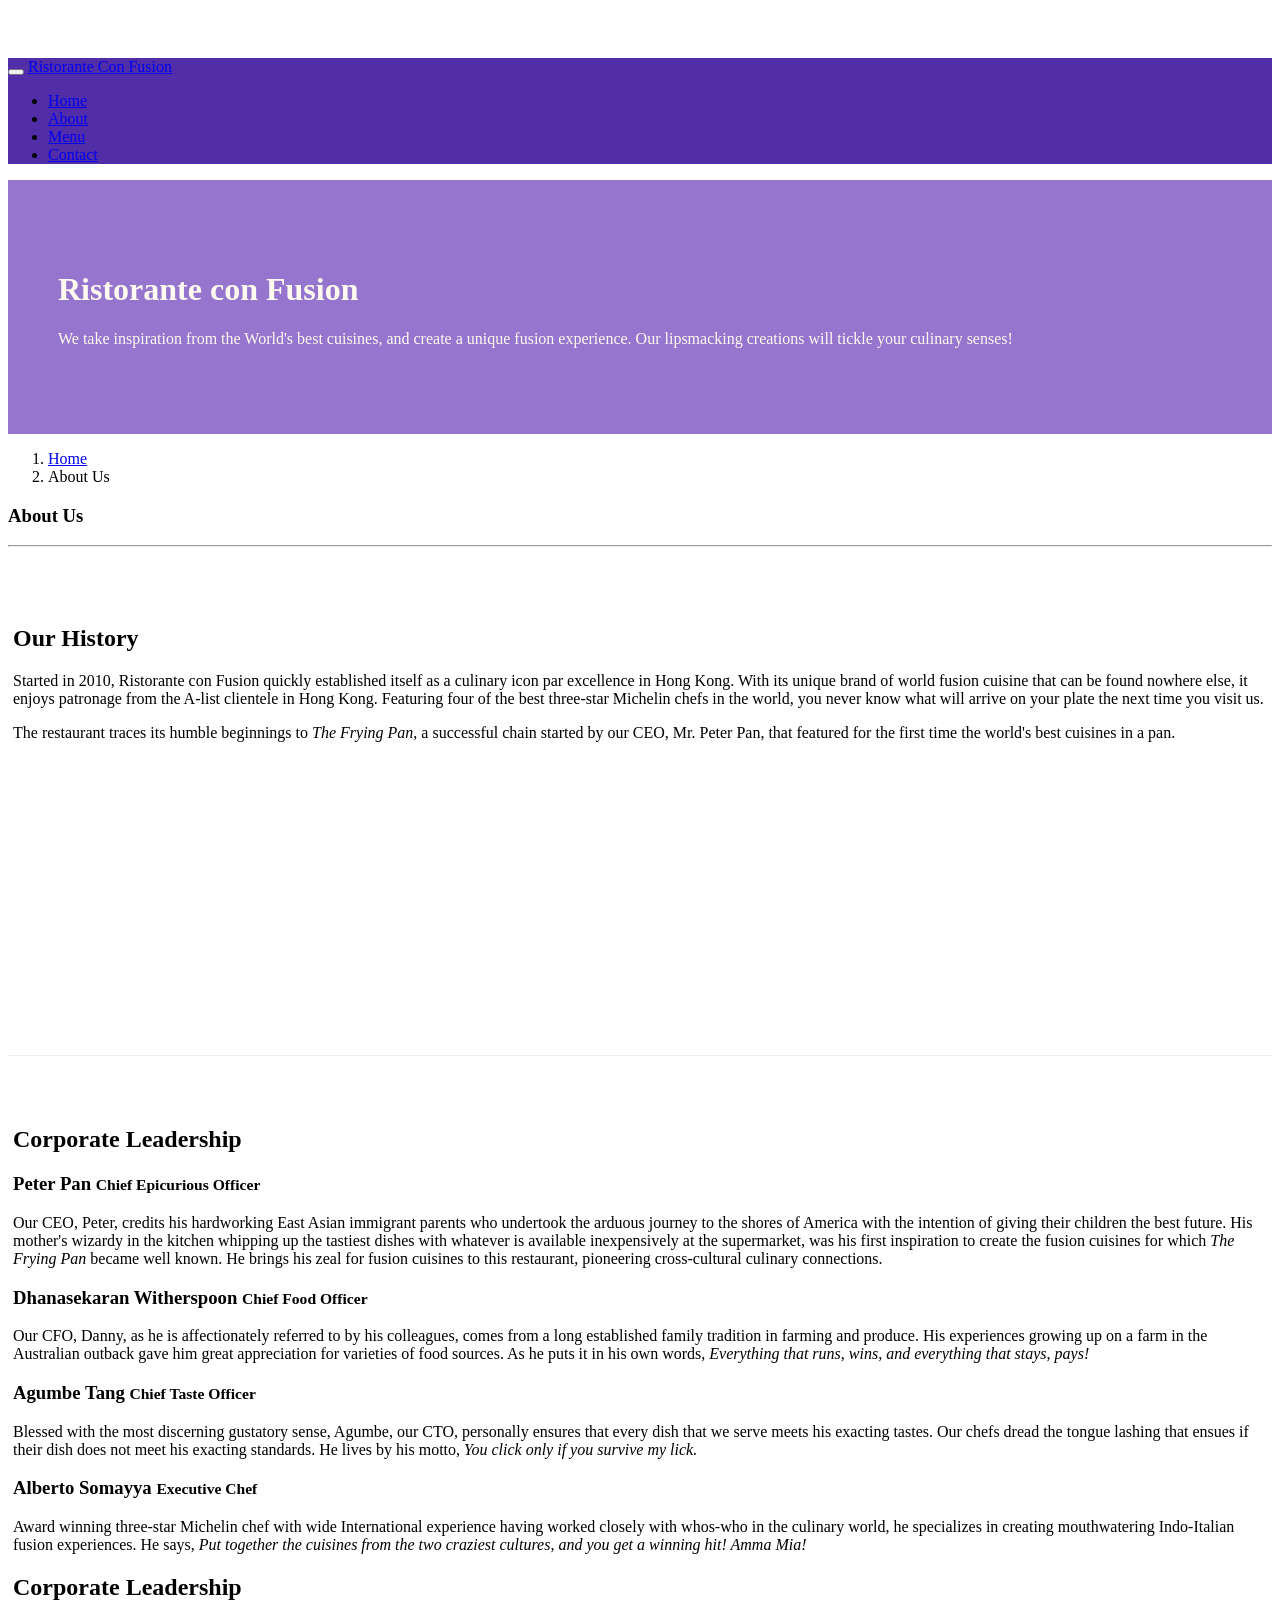
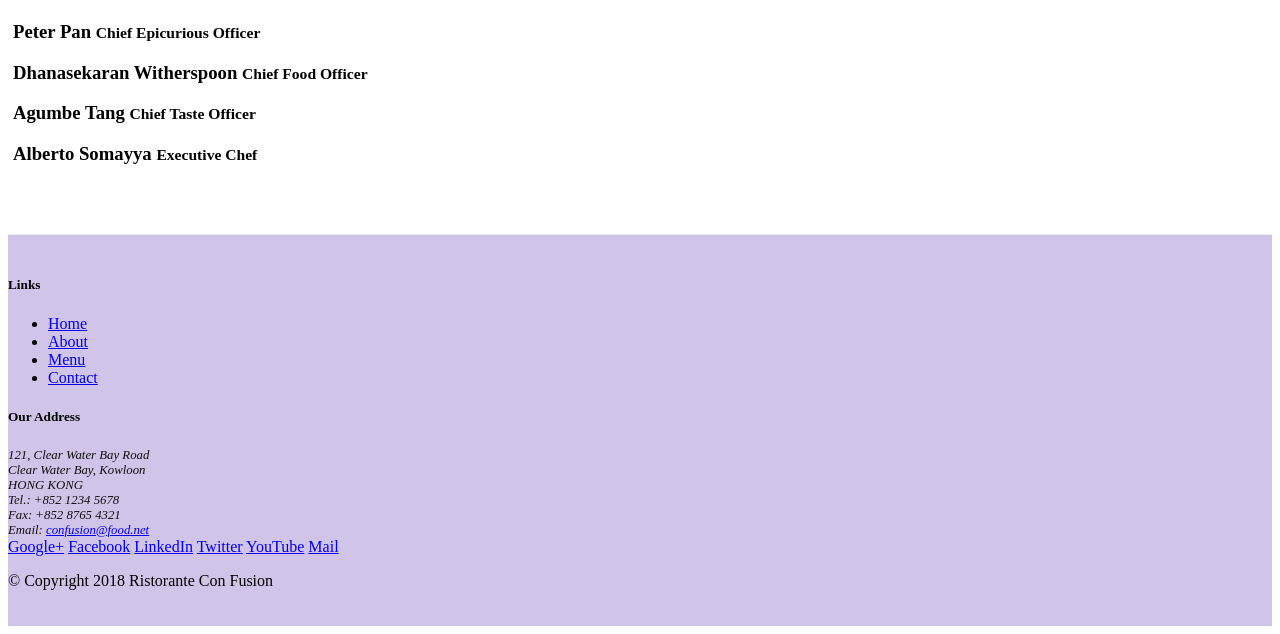
==== aboutus.html @ 1fb1923d "Navbar and breadcrumbs" ====
﻿<!DOCTYPE html>
<html lang="en">

<head>
    <!-- Required meta tags always come first -->
    <meta charset="utf-8">
    <meta name="viewport" content="width=device-width, initial-scale=1, shrink-to-fit=no">
    <meta http-equiv="x-ua-compatible" content="ie=edge">

    <!-- Bootstrap CSS -->
    <link rel="stylesheet" href="node_modules/bootstrap/dist/css/bootstrap.min.css">
    <link rel="stylesheet" href="css/styles.css">
    <title>Ristorante Con Fusion: About Us</title>

</head>

<body>
    <nav class="navbar navbar-dark navbar-expand-sm fixed-top">
        <div class="container">
            <button class="navbar-toggler" type="button" data-toggle="collapse" data-target="#Navbar">
                <span class="navbar-toggler-icon"></span>
            </button>
            <a class="navbar-brand mr-auto" href="./index.html">Ristorante Con Fusion</a>
            <div class="collapse navbar-collapse" id="Navbar">
                <ul class="navbar-nav mr-auto">
                    <li class="nav-item"><a class="nav-link" href="./index.html">Home</a></li>
                    <li class="nav-item active"><a class="nav-link" href="#">About</a></li>
                    <li class="nav-item"><a class="nav-link" href="#">Menu</a></li>
                    <li class="nav-item"><a class="nav-link" href="#">Contact</a></li>
                </ul>
            </div>
        </div>
    </nav>

    <header class="jumbotron">
        <div class="container">
            <div class="row row-header">
                <div class="col-12  col-sm-6 ">
                    <h1>Ristorante con Fusion</h1>
                    <p>We take inspiration from the World's best cuisines, and create a unique fusion experience. Our lipsmacking creations will tickle your culinary senses!</p>
                </div>
                <div class="col-12 col-sm">
                </div>
            </div>
        </div>
    </header>

    <div class="container">
        <div class="row">
            <ol class="col-12 breadcrumb">
                <li class="breadcrumb-item"><a href="./index.html">Home</a></li>
                <li class="breadcrumb-item active">About Us</li>
            </ol>
            <div class="col-12">
                <h3>About Us</h3>
                <hr>
            </div>
        </div>

        <div class="row row-content">
            <div class="col-sm-6">
                <h2>Our History</h2>
                <p>Started in 2010, Ristorante con Fusion quickly established itself as a culinary icon par excellence in Hong Kong. With its unique brand of world fusion cuisine that can be found nowhere else, it enjoys patronage from the A-list clientele in Hong Kong.  Featuring four of the best three-star Michelin chefs in the world, you never know what will arrive on your plate the next time you visit us.</p>
                <p>The restaurant traces its humble beginnings to <em>The Frying Pan</em>, a successful chain started by our CEO, Mr. Peter Pan, that featured for the first time the world's best cuisines in a pan.</p>
            </div>
            <div>
            </div>
        </div>


        <div class="row row-content align-items-center ">
            <div class="d-none d-md-block d-lg-block d-xl-block col-lg-12 ">
                <h2>Corporate Leadership</h2>
                <h3>Peter Pan <small>Chief Epicurious Officer</small></h3>
                <p>Our CEO, Peter, credits his hardworking East Asian immigrant parents who undertook the arduous journey to the shores of America with the intention of giving their children the best future. His mother's wizardy in the kitchen whipping up the tastiest dishes with whatever is available inexpensively at the supermarket, was his first inspiration to create the fusion cuisines for which <em>The Frying Pan</em> became well known. He brings his zeal for fusion cuisines to this restaurant, pioneering cross-cultural culinary connections.</p>
                <h3>Dhanasekaran Witherspoon <small>Chief Food Officer</small></h3>
                <p>Our CFO, Danny, as he is affectionately referred to by his colleagues, comes from a long established family tradition in farming and produce. His experiences growing up on a farm in the Australian outback gave him great appreciation for varieties of food sources. As he puts it in his own words, <em>Everything that runs, wins, and everything that stays, pays!</em></p>
                <h3>Agumbe Tang <small>Chief Taste Officer</small></h3>
                <p>Blessed with the most discerning gustatory sense, Agumbe, our CTO, personally ensures that every dish that we serve meets his exacting tastes. Our chefs dread the tongue lashing that ensues if their dish does not meet his exacting standards. He lives by his motto, <em>You click only if you survive my lick.</em></p>
                <h3>Alberto Somayya <small>Executive Chef</small></h3>
                <p>Award winning three-star Michelin chef with wide International experience having worked closely with whos-who in the culinary world, he specializes in creating mouthwatering Indo-Italian fusion experiences. He says, <em>Put together the cuisines from the two craziest cultures, and you get a winning hit! Amma Mia!</em></p>
            </div>
            <div class="d-block d-sm-none">
                <h2>Corporate Leadership</h2>
                <h3>Peter Pan <small>Chief Epicurious Officer</small></h3>
                <h3>Dhanasekaran Witherspoon <small>Chief Food Officer</small></h3>
                <h3>Agumbe Tang <small>Chief Taste Officer</small></h3>
                <h3>Alberto Somayya <small>Executive Chef</small></h3>
            </div>
        </div>

    </div>

    <footer class="footer">
        <div class="container">
            <div class="row">
                <div class="col-4 offset-1 col-sm-2">
                    <h5>Links</h5>
                    <ul class="list-unstyled">
                        <li><a href="./index.html">Home</a></li>
                        <li><a href="#">About</a></li>
                        <li><a href="#">Menu</a></li>
                        <li><a href="#">Contact</a></li>
                    </ul>
                </div>
                <div class="col-7 col-sm-5">
                    <h5>Our Address</h5>
                    <address>
                        121, Clear Water Bay Road<br>
                        Clear Water Bay, Kowloon<br>
                        HONG KONG<br>
                        Tel.: +852 1234 5678<br>
                        Fax: +852 8765 4321<br>
                        Email: <a href="mailto:confusion@food.net">confusion@food.net</a>
                    </address>
                </div>
                <div class="col-12 col-sm-4 align-self-center">
                    <div class="text-center">
                        <a href="http://google.com/+">Google+</a>
                        <a href="http://www.facebook.com/profile.php?id=">Facebook</a>
                        <a href="http://www.linkedin.com/in/">LinkedIn</a>
                        <a href="http://twitter.com/">Twitter</a>
                        <a href="http://youtube.com/">YouTube</a>
                        <a href="mailto:">Mail</a>
                    </div>
                </div>
            </div>
            <div class="row justify-content-center">
                <div class="col-auto">
                    <p>© Copyright 2018 Ristorante Con Fusion</p>
                </div>
            </div>
        </div>
    </footer>

</body>

</html>
---- css/styles.css ----
.row-header {
    margin: 0px auto;
    padding: 0px 0px 0px 0px;
}

.row-content {
    margin: 0px auto;
    padding: 50px 5px 50px 5px;
    border-bottom: 1px ridge;
    min-height: 400px 
    
}

.footer {
    background-color: #D1C4E9;
    margin: 0px auto;
    padding: 20px 0px 20px 0px;
}

.jumbotron {
    padding: 70px 50px 70px 50px;
    margin: 0px auto;
    background: #9575CD;
    color: floralwhite;
}   



address {
    font-size: 80%;
    margin: 0px;
    color: #0f0f0f;
}


body{
    padding: 50px 0px 0px 0px;
    z-index: 0;
}

.navbar {
    background-color: #512DA8;
}
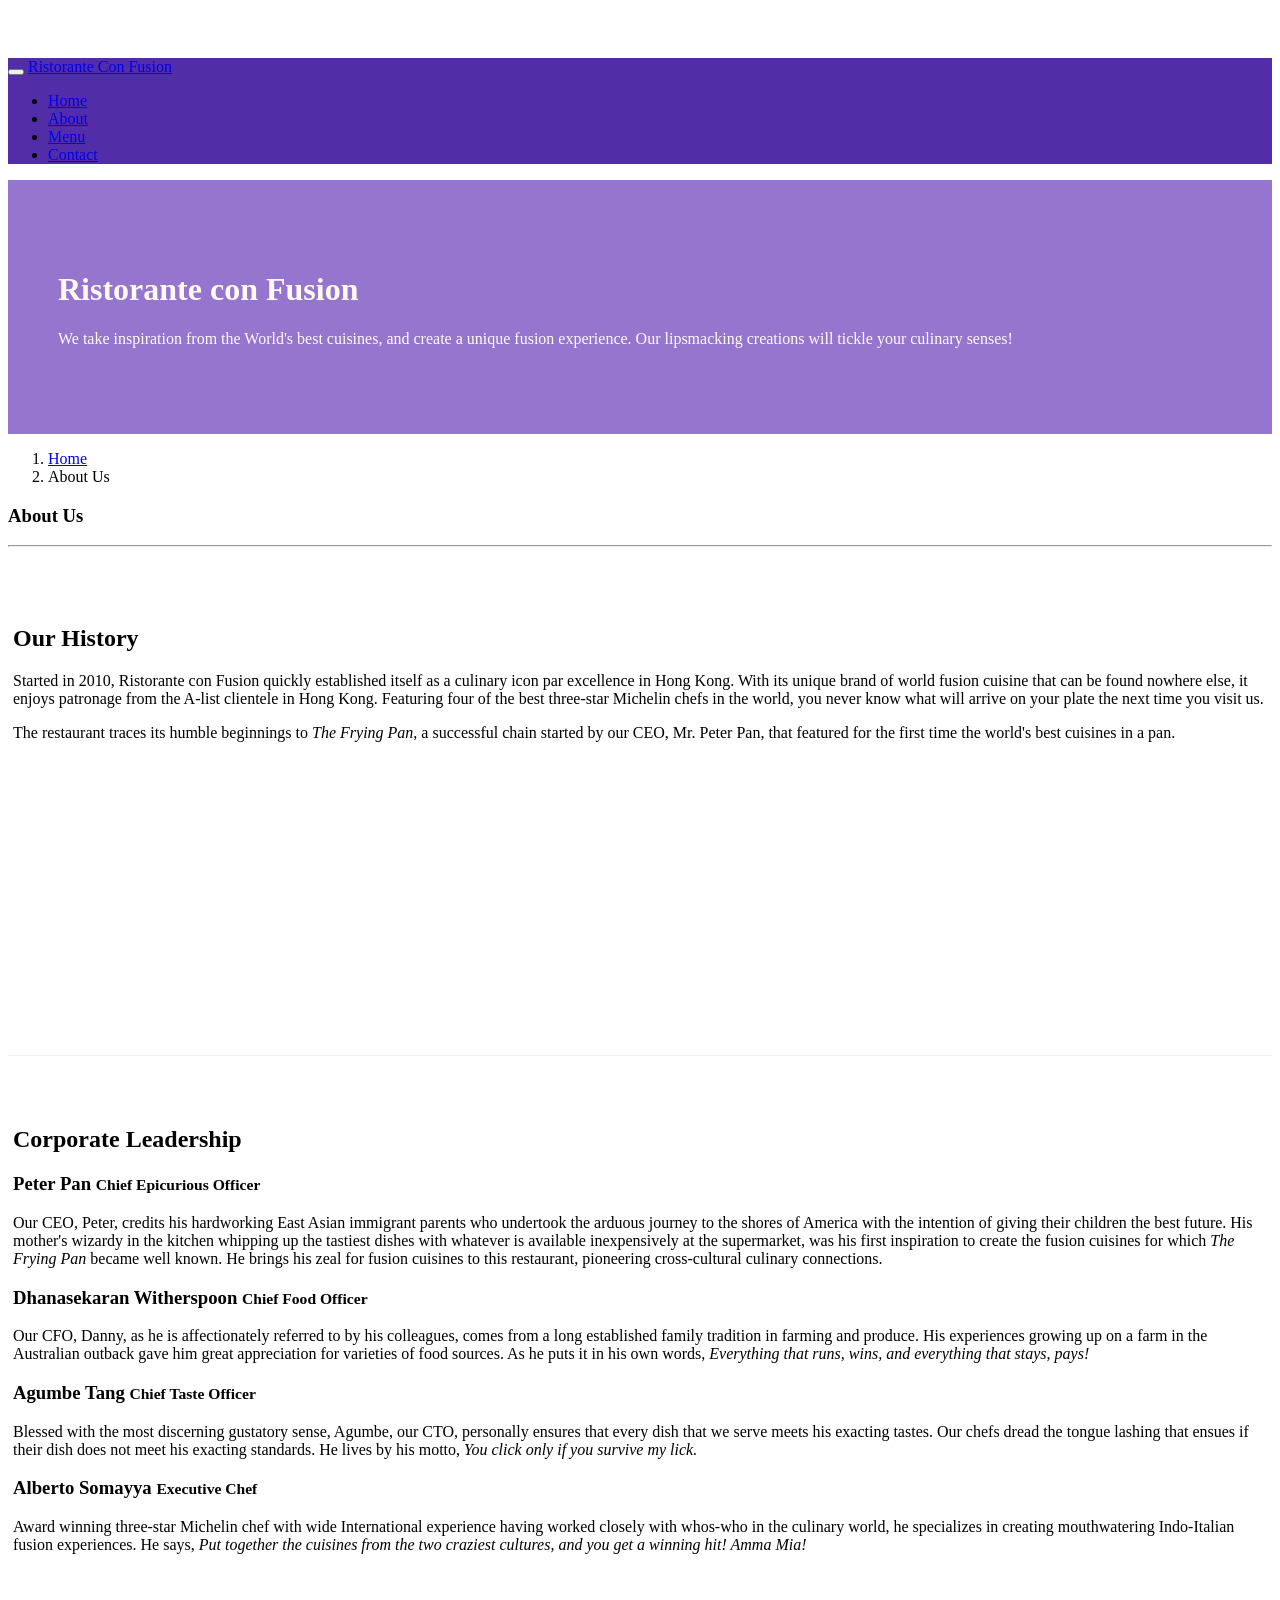
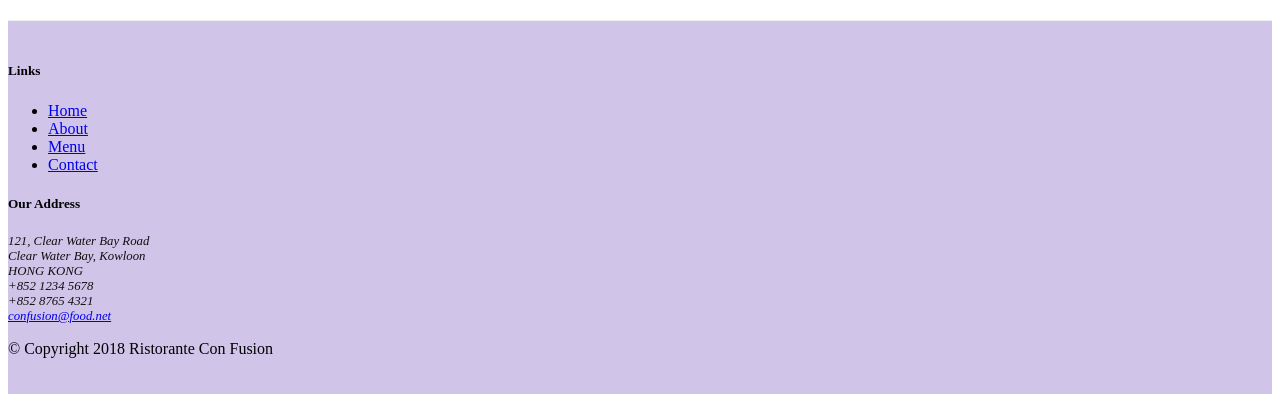
==== commit 46426d15: "Font Awesome and Bootstrap Social" ====
--- a/aboutus.html
+++ b/aboutus.html
@@ -9,13 +9,16 @@
 
     <!-- Bootstrap CSS -->
     <link rel="stylesheet" href="node_modules/bootstrap/dist/css/bootstrap.min.css">
+    <link rel="stylesheet" href="node_modules/font-awesome/css/font-awesome.min.css">
+    <link rel="stylesheet" href="node_modules/bootstrap-social/bootstrap-social.css">
     <link rel="stylesheet" href="css/styles.css">
     <title>Ristorante Con Fusion: About Us</title>
 
 </head>
 
 <body>
-    <nav class="navbar navbar-dark navbar-expand-sm fixed-top">
+
+    <nav class="navbar navbar-dark navbar-expand-sm  fixed-top">
         <div class="container">
             <button class="navbar-toggler" type="button" data-toggle="collapse" data-target="#Navbar">
                 <span class="navbar-toggler-icon"></span>
@@ -23,19 +26,21 @@
             <a class="navbar-brand mr-auto" href="./index.html">Ristorante Con Fusion</a>
             <div class="collapse navbar-collapse" id="Navbar">
                 <ul class="navbar-nav mr-auto">
-                    <li class="nav-item"><a class="nav-link" href="./index.html">Home</a></li>
-                    <li class="nav-item active"><a class="nav-link" href="#">About</a></li>
-                    <li class="nav-item"><a class="nav-link" href="#">Menu</a></li>
-                    <li class="nav-item"><a class="nav-link" href="#">Contact</a></li>
+                    <li class="nav-item"><a class="nav-link" href="./index.html"><span class="fa fa-home fa-larg"></span> Home</a></li>
+                    <li class="nav-item active"><a class="nav-link" href="#"><span class="fa fa-info fa-larg"></span> About</a></li>
+                    <li class="nav-item"><a class="nav-link" href="#"><span class="fa fa-list fa-lg"></span> Menu</a></li>
+                    <li class="nav-item"><a class="nav-link" href="#"><span class="fa fa-address-card fa-lg"></span> Contact</a></li>
                 </ul>
             </div>
+
+
         </div>
     </nav>
 
     <header class="jumbotron">
         <div class="container">
             <div class="row row-header">
-                <div class="col-12  col-sm-6 ">
+                <div class="col-12 col-sm-6">
                     <h1>Ristorante con Fusion</h1>
                     <p>We take inspiration from the World's best cuisines, and create a unique fusion experience. Our lipsmacking creations will tickle your culinary senses!</p>
                 </div>
@@ -51,41 +56,34 @@
                 <li class="breadcrumb-item"><a href="./index.html">Home</a></li>
                 <li class="breadcrumb-item active">About Us</li>
             </ol>
-            <div class="col-12">
+            <div class="col">
                 <h3>About Us</h3>
                 <hr>
             </div>
         </div>
 
-        <div class="row row-content">
-            <div class="col-sm-6">
+        <div class="row row-content ">
+            <div class="col-sm-6 col-md-6 col-xl-6">
                 <h2>Our History</h2>
                 <p>Started in 2010, Ristorante con Fusion quickly established itself as a culinary icon par excellence in Hong Kong. With its unique brand of world fusion cuisine that can be found nowhere else, it enjoys patronage from the A-list clientele in Hong Kong.  Featuring four of the best three-star Michelin chefs in the world, you never know what will arrive on your plate the next time you visit us.</p>
                 <p>The restaurant traces its humble beginnings to <em>The Frying Pan</em>, a successful chain started by our CEO, Mr. Peter Pan, that featured for the first time the world's best cuisines in a pan.</p>
             </div>
-            <div>
+            <div class="col-sm-6">
             </div>
         </div>
 
 
-        <div class="row row-content align-items-center ">
-            <div class="d-none d-md-block d-lg-block d-xl-block col-lg-12 ">
+        <div class="row row-content">
+            <div class="col">
                 <h2>Corporate Leadership</h2>
                 <h3>Peter Pan <small>Chief Epicurious Officer</small></h3>
-                <p>Our CEO, Peter, credits his hardworking East Asian immigrant parents who undertook the arduous journey to the shores of America with the intention of giving their children the best future. His mother's wizardy in the kitchen whipping up the tastiest dishes with whatever is available inexpensively at the supermarket, was his first inspiration to create the fusion cuisines for which <em>The Frying Pan</em> became well known. He brings his zeal for fusion cuisines to this restaurant, pioneering cross-cultural culinary connections.</p>
+                <p class="d-none d-sm-block">Our CEO, Peter, credits his hardworking East Asian immigrant parents who undertook the arduous journey to the shores of America with the intention of giving their children the best future. His mother's wizardy in the kitchen whipping up the tastiest dishes with whatever is available inexpensively at the supermarket, was his first inspiration to create the fusion cuisines for which <em>The Frying Pan</em> became well known. He brings his zeal for fusion cuisines to this restaurant, pioneering cross-cultural culinary connections.</p>
                 <h3>Dhanasekaran Witherspoon <small>Chief Food Officer</small></h3>
-                <p>Our CFO, Danny, as he is affectionately referred to by his colleagues, comes from a long established family tradition in farming and produce. His experiences growing up on a farm in the Australian outback gave him great appreciation for varieties of food sources. As he puts it in his own words, <em>Everything that runs, wins, and everything that stays, pays!</em></p>
+                <p class="d-none d-sm-block">Our CFO, Danny, as he is affectionately referred to by his colleagues, comes from a long established family tradition in farming and produce. His experiences growing up on a farm in the Australian outback gave him great appreciation for varieties of food sources. As he puts it in his own words, <em>Everything that runs, wins, and everything that stays, pays!</em></p>
                 <h3>Agumbe Tang <small>Chief Taste Officer</small></h3>
-                <p>Blessed with the most discerning gustatory sense, Agumbe, our CTO, personally ensures that every dish that we serve meets his exacting tastes. Our chefs dread the tongue lashing that ensues if their dish does not meet his exacting standards. He lives by his motto, <em>You click only if you survive my lick.</em></p>
+                <p class="d-none d-sm-block">Blessed with the most discerning gustatory sense, Agumbe, our CTO, personally ensures that every dish that we serve meets his exacting tastes. Our chefs dread the tongue lashing that ensues if their dish does not meet his exacting standards. He lives by his motto, <em>You click only if you survive my lick.</em></p>
                 <h3>Alberto Somayya <small>Executive Chef</small></h3>
-                <p>Award winning three-star Michelin chef with wide International experience having worked closely with whos-who in the culinary world, he specializes in creating mouthwatering Indo-Italian fusion experiences. He says, <em>Put together the cuisines from the two craziest cultures, and you get a winning hit! Amma Mia!</em></p>
-            </div>
-            <div class="d-block d-sm-none">
-                <h2>Corporate Leadership</h2>
-                <h3>Peter Pan <small>Chief Epicurious Officer</small></h3>
-                <h3>Dhanasekaran Witherspoon <small>Chief Food Officer</small></h3>
-                <h3>Agumbe Tang <small>Chief Taste Officer</small></h3>
-                <h3>Alberto Somayya <small>Executive Chef</small></h3>
+                <p class="d-none d-sm-block">Award winning three-star Michelin chef with wide International experience having worked closely with whos-who in the culinary world, he specializes in creating mouthwatering Indo-Italian fusion experiences. He says, <em>Put together the cuisines from the two craziest cultures, and you get a winning hit! Amma Mia!</em></p>
             </div>
         </div>
 
@@ -109,19 +107,19 @@
                         121, Clear Water Bay Road<br>
                         Clear Water Bay, Kowloon<br>
                         HONG KONG<br>
-                        Tel.: +852 1234 5678<br>
-                        Fax: +852 8765 4321<br>
-                        Email: <a href="mailto:confusion@food.net">confusion@food.net</a>
+                        <i class="fa fa-phone fa-lg"></i> +852 1234 5678<br>
+                        <i class="fa fa-fax fa-lg"></i> +852 8765 4321<br>
+                        <i class="fa fa-envelope fa-lg"></i> <a href="mailto:confusion@food.net">confusion@food.net</a>
                     </address>
                 </div>
                 <div class="col-12 col-sm-4 align-self-center">
                     <div class="text-center">
-                        <a href="http://google.com/+">Google+</a>
-                        <a href="http://www.facebook.com/profile.php?id=">Facebook</a>
-                        <a href="http://www.linkedin.com/in/">LinkedIn</a>
-                        <a href="http://twitter.com/">Twitter</a>
-                        <a href="http://youtube.com/">YouTube</a>
-                        <a href="mailto:">Mail</a>
+                        <a class="btn btn-social-icon btn-google" href="http://google.com/+"><i class="fa fa-google-plus"></i></a>
+                        <a class="btn btn-social-icon btn-facebook" href="http://www.facebook.com/profile.php?id="><i class="fa fa-facebook"></i></a>
+                        <a class="btn btn-social-icon btn-linkedin" href="http://www.linkedin.com/in/"><i class="fa fa-linkedin"></i></a>
+                        <a class="btn btn-social-icon btn-twitter" href="http://twitter.com/"><i class="fa fa-twitter"></i></a>
+                        <a class="btn btn-social-icon btn-google" href="http://youtube.com/"><i class="fa fa-youtube"></i></a>
+                        <a class="btn btn-social-icon" href="mailto:"><i class="fa fa-envelope-o"></i></a>
                     </div>
                 </div>
             </div>
@@ -133,6 +131,11 @@
         </div>
     </footer>
 
+    <!-- jQuery first, then Popper.js, then Bootstrap JS. -->
+    <script src="node_modules/jquery/dist/jquery.slim.min.js"></script>
+    <script src="node_modules/popper.js/dist/umd/popper.min.js"></script>
+    <script src="node_modules/bootstrap/dist/js/bootstrap.min.js"></script>
+
 </body>
 
 </html>
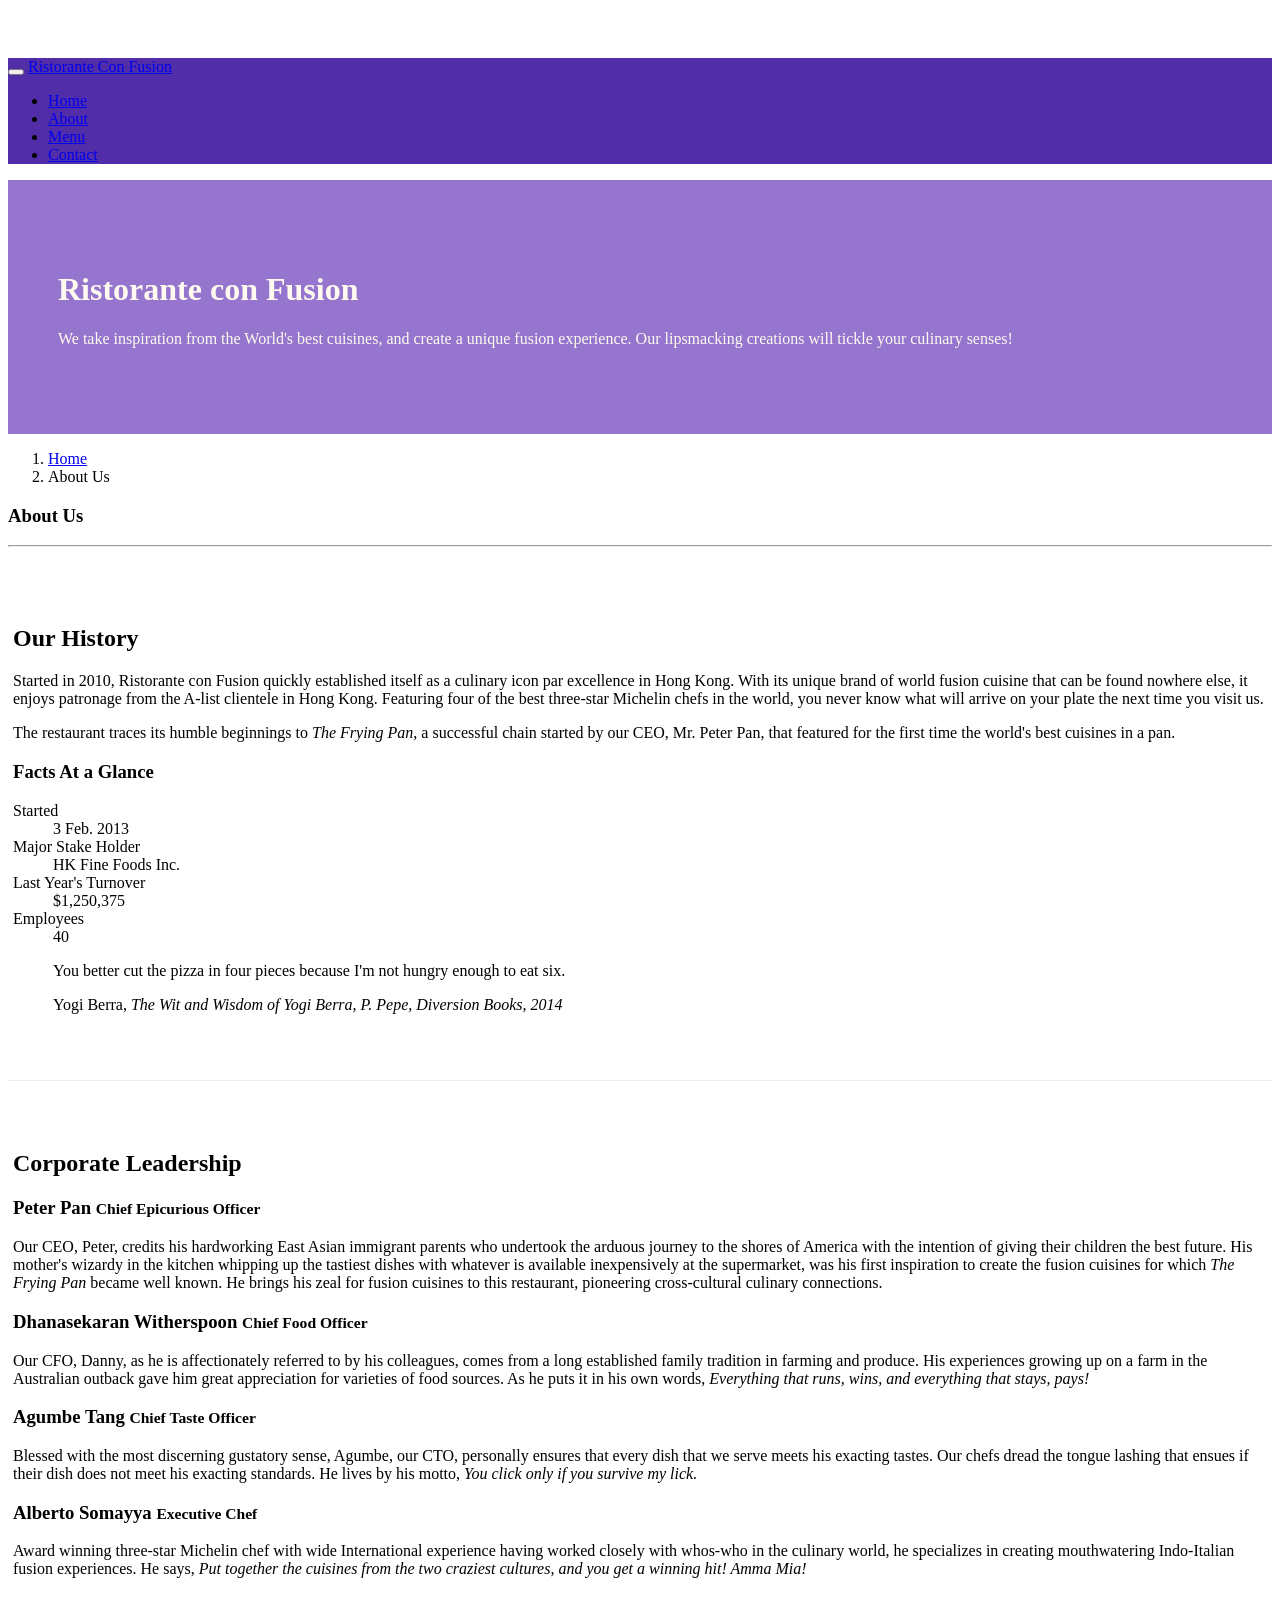
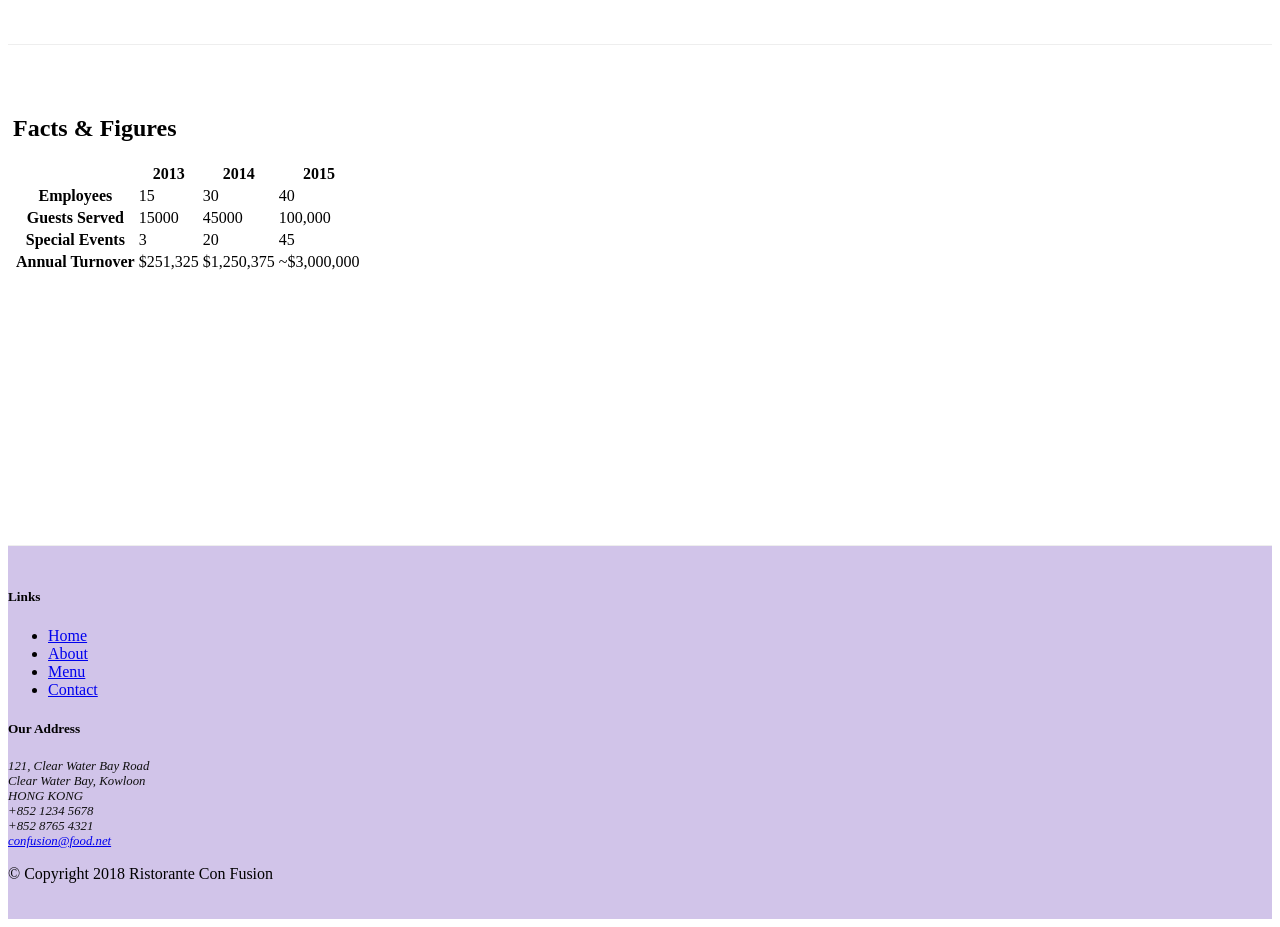
==== commit 49a48c4d: "table" ====
--- a/aboutus.html
+++ b/aboutus.html
@@ -29,7 +29,7 @@
                     <li class="nav-item"><a class="nav-link" href="./index.html"><span class="fa fa-home fa-larg"></span> Home</a></li>
                     <li class="nav-item active"><a class="nav-link" href="#"><span class="fa fa-info fa-larg"></span> About</a></li>
                     <li class="nav-item"><a class="nav-link" href="#"><span class="fa fa-list fa-lg"></span> Menu</a></li>
-                    <li class="nav-item"><a class="nav-link" href="#"><span class="fa fa-address-card fa-lg"></span> Contact</a></li>
+                    <li class="nav-item"><a class="nav-link" href="./contactus.html"><span class="fa fa-address-card fa-lg"></span> Contact</a></li>
                 </ul>
             </div>
 
@@ -63,12 +63,44 @@
         </div>
 
         <div class="row row-content ">
-            <div class="col-sm-6 col-md-6 col-xl-6">
+            <div class="col-sm-6">
                 <h2>Our History</h2>
                 <p>Started in 2010, Ristorante con Fusion quickly established itself as a culinary icon par excellence in Hong Kong. With its unique brand of world fusion cuisine that can be found nowhere else, it enjoys patronage from the A-list clientele in Hong Kong.  Featuring four of the best three-star Michelin chefs in the world, you never know what will arrive on your plate the next time you visit us.</p>
                 <p>The restaurant traces its humble beginnings to <em>The Frying Pan</em>, a successful chain started by our CEO, Mr. Peter Pan, that featured for the first time the world's best cuisines in a pan.</p>
             </div>
-            <div class="col-sm-6">
+            <div class="col-12 col-sm-6">
+                <div class="card">
+                    <h3 class="card-header bg-primary text-white">Facts At a Glance</h3>
+                    <div class="card-body">
+                        <dl class="row">
+                            <dt class="col-6">Started</dt>
+                            <dd class="col-6">3 Feb. 2013</dd>
+                            <dt class="col-6">Major Stake Holder</dt>
+                            <dd class="col-6">HK Fine Foods Inc.</dd>
+                            <dt class="col-6">Last Year's Turnover</dt>
+                            <dd class="col-6">$1,250,375</dd>
+                            <dt class="col-6">Employees</dt>
+                            <dd class="col-6">40</dd>
+                        </dl>
+                    </div>
+                </div>
+            </div>
+            <div class="col-12">
+                <div class="card card-body bg-light">
+                    <blockquote class="blockquote">
+                        <p class="mb-0">
+                            You better cut the pizza in four pieces because
+                            I'm not hungry enough to eat six.
+                        </p>
+                        <footer class="blockquote-footer">
+                            Yogi Berra,
+                            <cite title="Source Title">
+                                The Wit and Wisdom of Yogi Berra,
+                                P. Pepe, Diversion Books, 2014
+                            </cite>
+                        </footer>
+                    </blockquote>
+                </div>
             </div>
         </div>
 
@@ -86,7 +118,50 @@
                 <p class="d-none d-sm-block">Award winning three-star Michelin chef with wide International experience having worked closely with whos-who in the culinary world, he specializes in creating mouthwatering Indo-Italian fusion experiences. He says, <em>Put together the cuisines from the two craziest cultures, and you get a winning hit! Amma Mia!</em></p>
             </div>
         </div>
-
+        <div class="row row-content">
+            <div class="col-12 col-sm-9">
+                <h2>Facts &amp; Figures</h2>
+                <div class="table-responsive">
+                    <table class="table table-striped">
+                        <thead class="thead-dark">
+                            <tr>
+                                <th>&nbsp;</th>
+                                <th>2013</th>
+                                <th>2014</th>
+                                <th>2015</th>
+                            </tr>
+                        </thead>
+                        <tbody>
+                            <tr>
+                                <th>Employees</th>
+                                <td>15</td>
+                                <td>30</td>
+                                <td>40</td>
+                            </tr>
+                            <tr>
+                                <th>Guests Served</th>
+                                <td>15000</td>
+                                <td>45000</td>
+                                <td>100,000</td>
+                            </tr>
+                            <tr>
+                                <th>Special Events</th>
+                                <td>3</td>
+                                <td>20</td>
+                                <td>45</td>
+                            </tr>
+                            <tr>
+                                <th>Annual Turnover</th>
+                                <td>$251,325</td>
+                                <td>$1,250,375</td>
+                                <td>~$3,000,000</td>
+                            </tr>
+                        </tbody>
+                    </table>
+                </div>
+            </div>
+            <div class="col-12 col-sm-3"></div>
+        </div>
     </div>
 
     <footer class="footer">
@@ -98,7 +173,7 @@
                         <li><a href="./index.html">Home</a></li>
                         <li><a href="#">About</a></li>
                         <li><a href="#">Menu</a></li>
-                        <li><a href="#">Contact</a></li>
+                        <li><a href="./contactus.html">Contact</a></li>
                     </ul>
                 </div>
                 <div class="col-7 col-sm-5">
